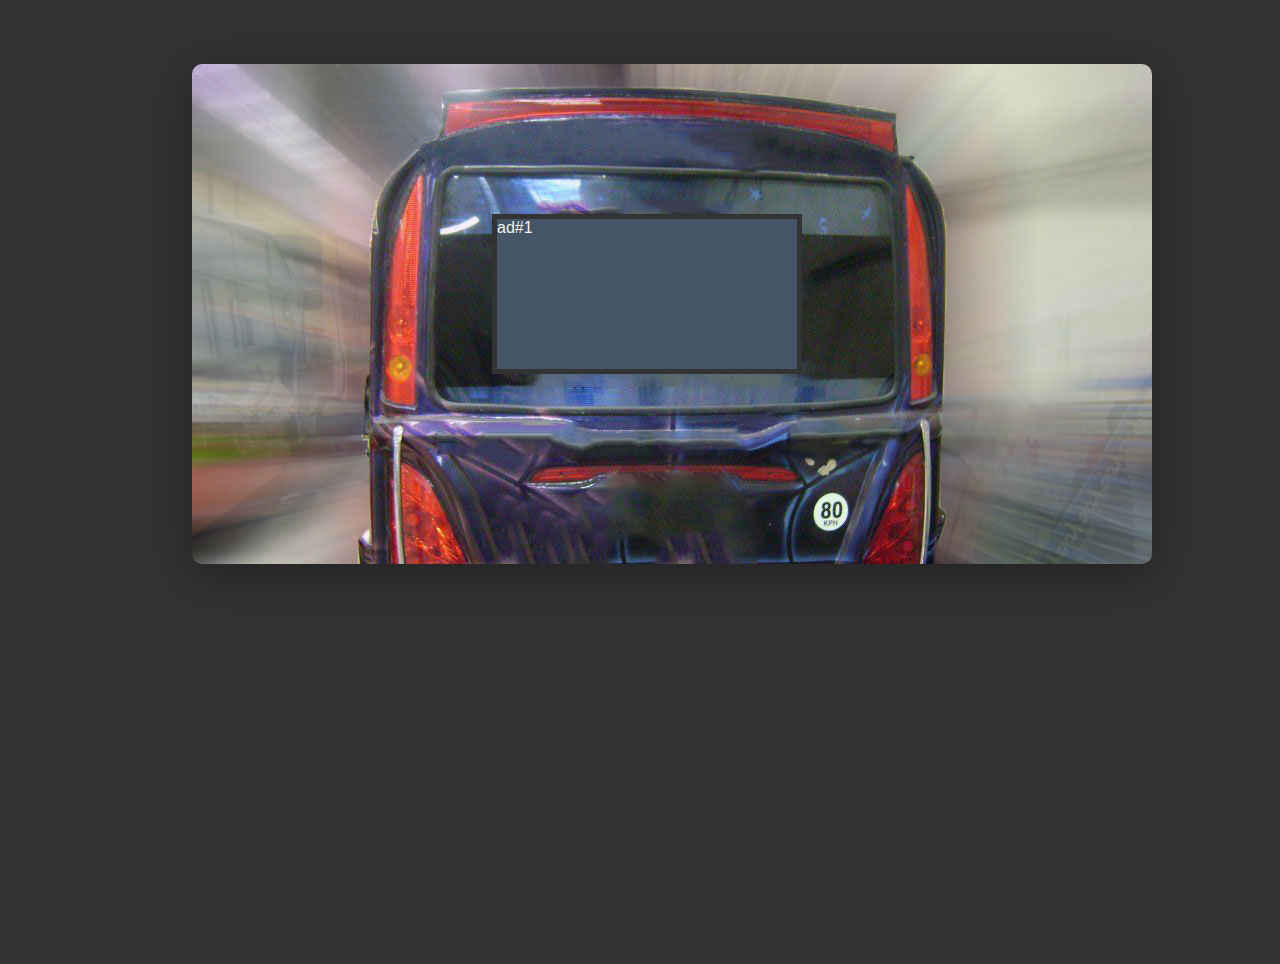
==== index.html @ 61cc0a74 "matatu code" ====
<html>
	<head>
		<title>Matatu LED</title>
		<link rel="stylesheet" href="css/normalize.css">
		<link rel="stylesheet" href="css/main.css">
		<script src="//code.jquery.com/jquery-1.11.0.min.js"></script>
		<script src="js/modernizr.custom.js"></script>
		<body>
			<div class="wrap">
				<div class="ad" id="#ad">
					<ul class="ads" id="ads">				
						<li class="item" style="background:#456">ad#1</li>
						<li class="item" style="background:#938">ad#2</li>
						<li class="item" style="background:#294">ad#3</li>
					</ul>
				</div>
			</div>

		<!-- <script src="js/scripts.js"></script> -->

		<script src="js/classie.js"></script>
		<script src="js/main.js"></script>
		<script>
			(function() {
				new Slideshow( document.getElementById( 'ads' ) );
			})();
		</script>
		</body>
	</head>
</html>
---- css/main.css ----
body {
	background: #333;
	color: #f1f1f1;
	font-size: 1em;
	font-weight: 400;
	font-family: 'Helvetica Neue', Helvetica, Arial, sans-serif;
}
.wrap{
	position: relative;
	width: 100%;
	height: 100%;
	margin: 0;
	padding: 0;
}
.ad, #ad{
	width: 960px;
	height: 500px;
	position: relative;
	margin: 5% auto 0 15%;
	background: url("../img/1st-option.jpg") no-repeat top left;
	border-radius: 10px;
	-webkit-box-shadow: 0px 10px 50px #222;
	box-shadow: 0px 10px 50px #222;
	z-index: 9;
}
.ref{
	position: absolute;
	z-index: 99;
	background: url('../img/reflection.png') no-repeat;
	top: -10;
	left: -10;
	opacity: 0.3;
	height: 180px;
	width: 100%;
}
.ads{
	position: absolute;
	overflow: hidden;
	width: 300px;
	height: 150px;
	top: 150px;
	left: 300px;
	background: #bbb;
	border: 5px solid #333;
}
ul.ads{
	padding: 0;
	margin: 0;
}
.item {
	width: 100%;
	height: 100%;
	position: absolute;
	overflow: hidden;
	pointer-events: none;
	z-index: 1;
	-webkit-transform: translate3d(-100%, 0, 0);
	transform: translate3d(-100%, 0, 0);
}

.item.current{
	pointer-events: auto;
	z-index: 100;
	-webkit-transform: translate3d(0, 0, 0);
	transform: translate3d(0, 0, 0);
}

.item.in--next {
	-webkit-animation: inNext 0.5s forwards;
	animation: inNext 0.5s forwards;
}

.item.out--next {
	-webkit-animation: outNext 0.5s forwards;
	animation: outNext 0.5s forwards;
}

.item.in--prev {
	-webkit-animation: inPrev 0.5s forwards;
	animation: inPrev 0.5s forwards;
}

.item.out--prev {
	-webkit-animation: outPrev 0.5s forwards;
	animation: outPrev 0.5s forwards;
}

@-webkit-keyframes inPrev {
	0% {
		-webkit-transform: translate3d(0, 100%, 0);
		transform: translate3d(0, 100%, 0);
	}
	100% {
		-webkit-transform: none;
		transform: none;
	}
}

@keyframes inPrev {
	0% {
		-webkit-transform: translate3d(0, 100%, 0);
		transform: translate3d(0, 100%, 0);
	}
	100% {
		-webkit-transform: none;
		transform: none;
	}
}

@-webkit-keyframes inNext {
	0% {
		-webkit-transform: scale3d(0.5, 0.5, 1);
		transform: scale3d(0.5, 0.5, 1);
	}
	100% {
		-webkit-transform: none;
		transform: none;
	}
}

@keyframes inNext {
	0% {
		-webkit-transform: scale3d(0.5, 0.5, 1);
		transform: scale3d(0.5, 0.5, 1);
	}
	100% {
		-webkit-transform: none;
		transform: none;
	}
}

@-webkit-keyframes outPrev {
	100% {
		-webkit-transform: scale3d(0.5, 0.5, 1);
		transform: scale3d(0.5, 0.5, 1);
	}
}

@keyframes outPrev {
	100% {
		-webkit-transform: scale3d(0.5, 0.5, 1);
		transform: scale3d(0.5, 0.5, 1);
	}
}

@-webkit-keyframes outNext {
	100% {
		-webkit-transform: translate3d(0, 100%, 0);
		transform: translate3d(0, 100%, 0);
	}
}

@keyframes outNext {
	100% {
		-webkit-transform: translate3d(0, 100%, 0);
		transform: translate3d(0, 100%, 0);
	}
}
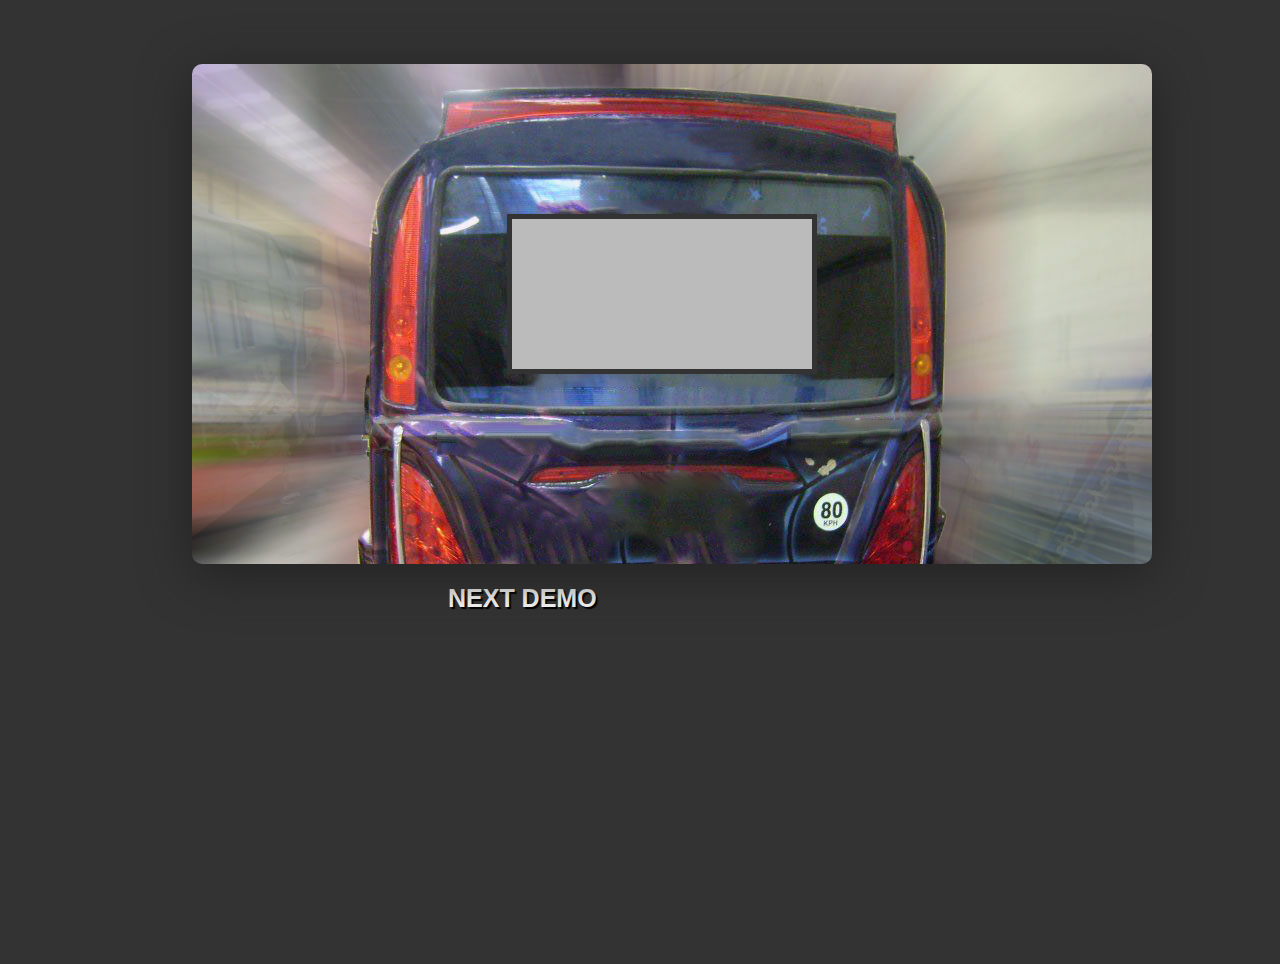
==== commit f024e417: "added video adverts from youtube - oldskool Kenyan ads" ====
--- a/index.html
+++ b/index.html
@@ -5,26 +5,19 @@
 		<link rel="stylesheet" href="css/main.css">
 		<script src="//code.jquery.com/jquery-1.11.0.min.js"></script>
 		<script src="js/modernizr.custom.js"></script>
+	</head>
 		<body>
 			<div class="wrap">
 				<div class="ad" id="#ad">
-					<ul class="ads" id="ads">				
-						<li class="item" style="background:#456">ad#1</li>
-						<li class="item" style="background:#938">ad#2</li>
-						<li class="item" style="background:#294">ad#3</li>
-					</ul>
+					<div class="ads" id="player"></div>
+				</div>
+				<div class="links">
+					<a href="index2.html">next demo</a>
 				</div>
 			</div>
 
 		<!-- <script src="js/scripts.js"></script> -->
 
-		<script src="js/classie.js"></script>
 		<script src="js/main.js"></script>
-		<script>
-			(function() {
-				new Slideshow( document.getElementById( 'ads' ) );
-			})();
-		</script>
 		</body>
-	</head>
-</html>+</html>
--- a/css/main.css
+++ b/css/main.css
@@ -23,136 +23,27 @@
 	box-shadow: 0px 10px 50px #222;
 	z-index: 9;
 }
-.ref{
-	position: absolute;
-	z-index: 99;
-	background: url('../img/reflection.png') no-repeat;
-	top: -10;
-	left: -10;
-	opacity: 0.3;
-	height: 180px;
-	width: 100%;
-}
 .ads{
 	position: absolute;
 	overflow: hidden;
 	width: 300px;
 	height: 150px;
 	top: 150px;
-	left: 300px;
+	left: 315px;
 	background: #bbb;
 	border: 5px solid #333;
 }
-ul.ads{
-	padding: 0;
-	margin: 0;
+.links{
+	position: relative;
+	width: 30%;
+	height: 100px;
+	margin: 20px auto 0 auto;
 }
-.item {
-	width: 100%;
-	height: 100%;
-	position: absolute;
-	overflow: hidden;
-	pointer-events: none;
-	z-index: 1;
-	-webkit-transform: translate3d(-100%, 0, 0);
-	transform: translate3d(-100%, 0, 0);
+.links a{
+	color: #fff;
+	text-decoration: none;
+	font-size: 25px;
+	text-shadow: 2px 2px 1px #000;
+	text-transform: uppercase;
+	font-weight: bold;
 }
-
-.item.current{
-	pointer-events: auto;
-	z-index: 100;
-	-webkit-transform: translate3d(0, 0, 0);
-	transform: translate3d(0, 0, 0);
-}
-
-.item.in--next {
-	-webkit-animation: inNext 0.5s forwards;
-	animation: inNext 0.5s forwards;
-}
-
-.item.out--next {
-	-webkit-animation: outNext 0.5s forwards;
-	animation: outNext 0.5s forwards;
-}
-
-.item.in--prev {
-	-webkit-animation: inPrev 0.5s forwards;
-	animation: inPrev 0.5s forwards;
-}
-
-.item.out--prev {
-	-webkit-animation: outPrev 0.5s forwards;
-	animation: outPrev 0.5s forwards;
-}
-
-@-webkit-keyframes inPrev {
-	0% {
-		-webkit-transform: translate3d(0, 100%, 0);
-		transform: translate3d(0, 100%, 0);
-	}
-	100% {
-		-webkit-transform: none;
-		transform: none;
-	}
-}
-
-@keyframes inPrev {
-	0% {
-		-webkit-transform: translate3d(0, 100%, 0);
-		transform: translate3d(0, 100%, 0);
-	}
-	100% {
-		-webkit-transform: none;
-		transform: none;
-	}
-}
-
-@-webkit-keyframes inNext {
-	0% {
-		-webkit-transform: scale3d(0.5, 0.5, 1);
-		transform: scale3d(0.5, 0.5, 1);
-	}
-	100% {
-		-webkit-transform: none;
-		transform: none;
-	}
-}
-
-@keyframes inNext {
-	0% {
-		-webkit-transform: scale3d(0.5, 0.5, 1);
-		transform: scale3d(0.5, 0.5, 1);
-	}
-	100% {
-		-webkit-transform: none;
-		transform: none;
-	}
-}
-
-@-webkit-keyframes outPrev {
-	100% {
-		-webkit-transform: scale3d(0.5, 0.5, 1);
-		transform: scale3d(0.5, 0.5, 1);
-	}
-}
-
-@keyframes outPrev {
-	100% {
-		-webkit-transform: scale3d(0.5, 0.5, 1);
-		transform: scale3d(0.5, 0.5, 1);
-	}
-}
-
-@-webkit-keyframes outNext {
-	100% {
-		-webkit-transform: translate3d(0, 100%, 0);
-		transform: translate3d(0, 100%, 0);
-	}
-}
-
-@keyframes outNext {
-	100% {
-		-webkit-transform: translate3d(0, 100%, 0);
-		transform: translate3d(0, 100%, 0);
-	}
-}